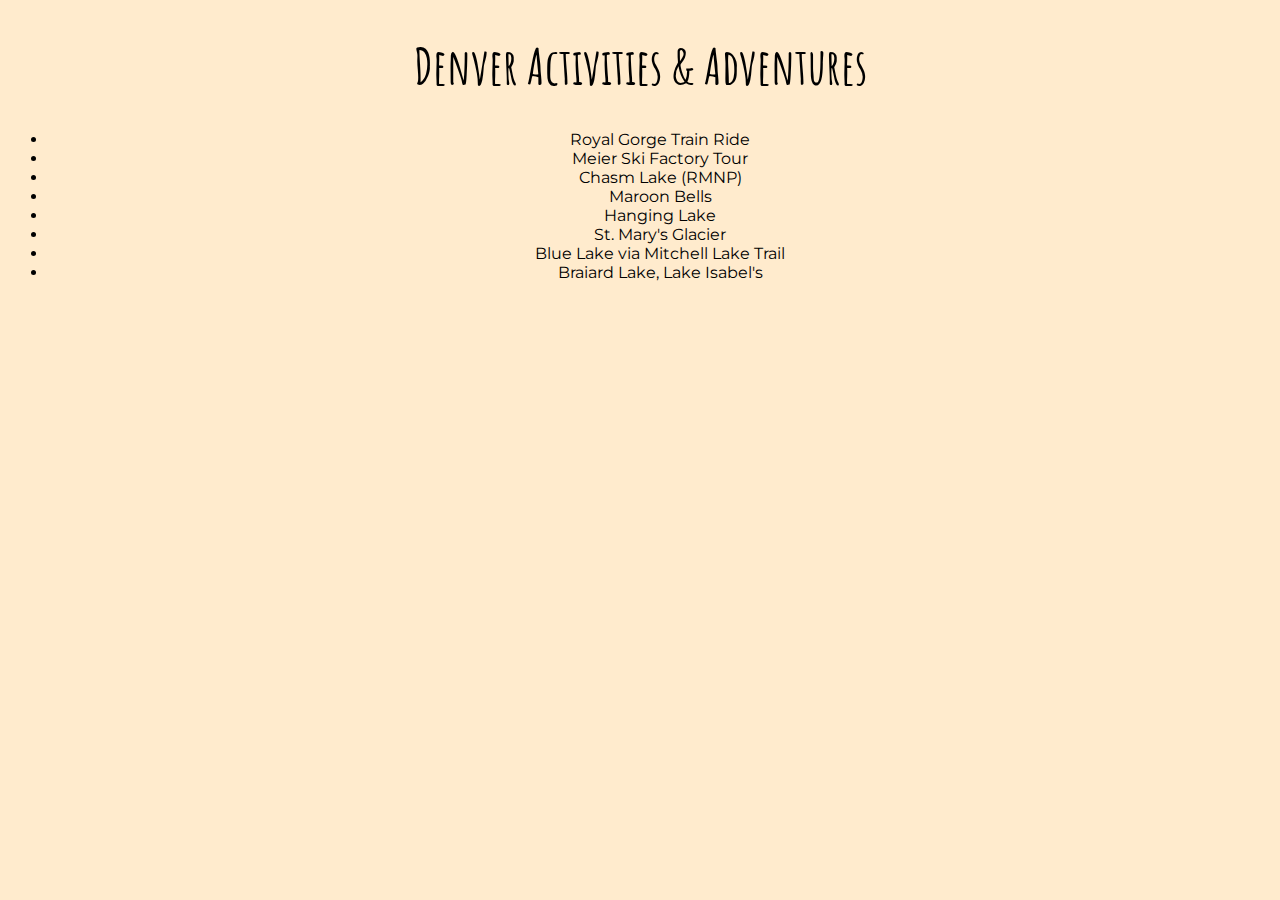
==== activities.html @ ecb99dc3 "added new html files for activities and bars and linked buttons in index.html" ====
<!DOCTYPE html>
<html lang="en-us">
  <head>
    <meta charset="UTF-8" />
    <meta name="viewport" content="width=device-width, initial-scale=1.0" />
    <title>Denver Restaurants</title>
    <link rel="stylesheet" href="./assets/style.css" />
    <link rel="preconnect" href="https://fonts.googleapis.com" />
    <link rel="preconnect" href="https://fonts.gstatic.com" crossorigin />
    <link
      href="https://fonts.googleapis.com/css2?family=Amatic+SC&family=Montserrat&display=swap"
      rel="stylesheet"
    />
  </head>
  <body>
    <h1>Denver Activities & Adventures</h1>
    <ul>
      <li>Royal Gorge Train Ride</li>
      <li>Meier Ski Factory Tour</li>
      <li>Chasm Lake (RMNP)</li>
      <li>Maroon Bells</li>
      <li>Hanging Lake</li>
      <li>St. Mary's Glacier</li>
      <li>Blue Lake via Mitchell Lake Trail</li>
      <li>Braiard Lake, Lake Isabel's</li>
    </ul>
  </body>
</html>
---- assets/style.css ----
body {
  background-image: url(https://images.unsplash.com/photo-1615237002240-8bfecfbfd7fc?ixlib=rb-4.0.3&ixid=MnwxMjA3fDB8MHxwaG90by1wYWdlfHx8fGVufDB8fHx8&auto=format&fit=crop&w=2069&q=80);
  background-color: blanchedalmond;
  font-family: "Montserrat", sans-serif;
  text-align: center;
}

header {
  text-align: center;
}

h1 {
  font-family: "Amatic SC", cursive;
  font-size: 50px;
}

button {
}

.button {
  background-color: #86592d;
  border: none;
  color: white;
  padding: 16px 32px;
  font-family: "Montserrat", sans-serif;
  text-align: center;
  text-decoration: none;
  display: inline-block;
  font-size: 20px;
  margin: 4px 2px;
  transition-duration: 0.4s;
  cursor: pointer;
}

.button:hover {
  background-color: #86592d;
  color: white;
}
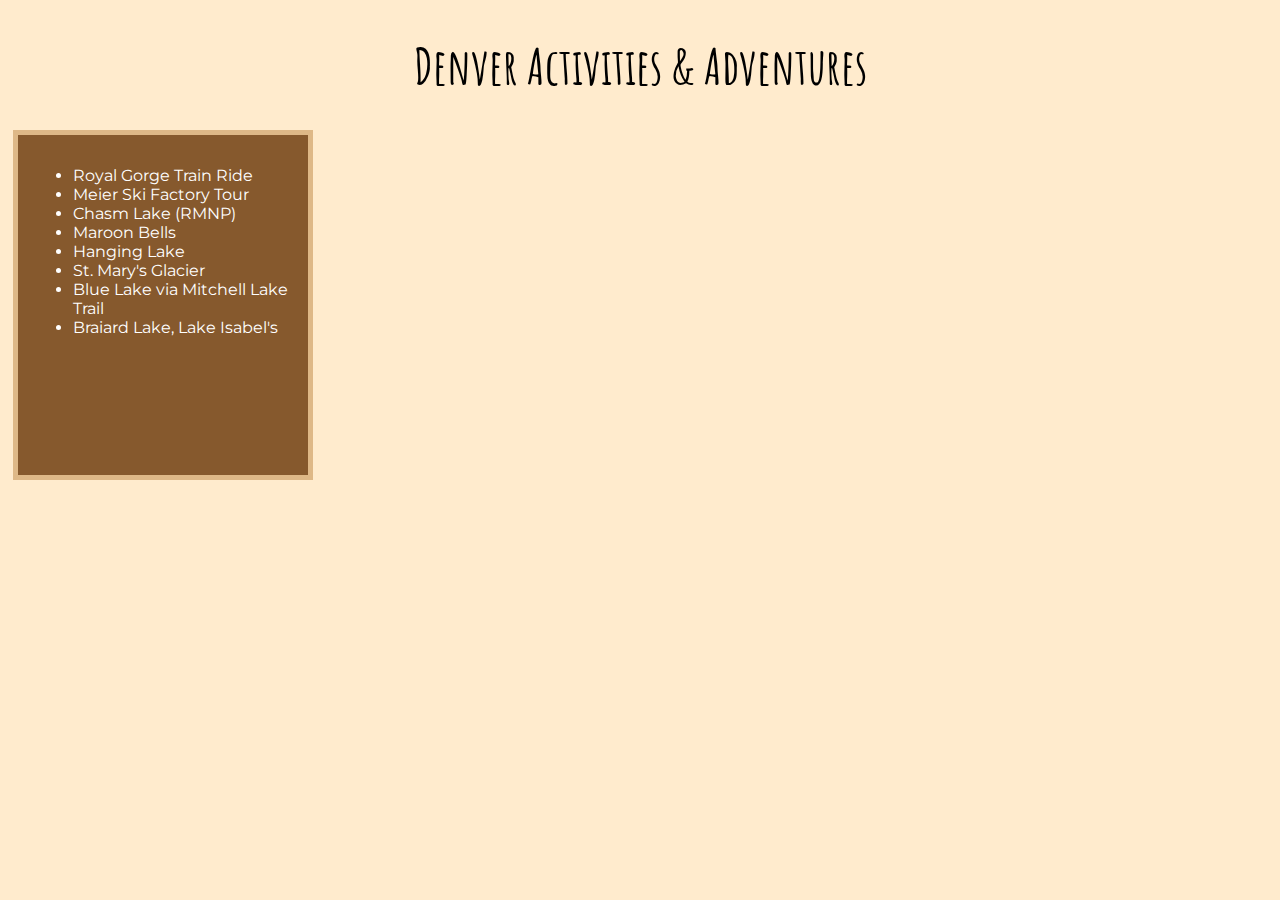
==== commit 5339dbdb: "add header and list classes" ====
--- a/activities.html
+++ b/activities.html
@@ -13,16 +13,20 @@
     />
   </head>
   <body>
-    <h1>Denver Activities & Adventures</h1>
-    <ul>
-      <li>Royal Gorge Train Ride</li>
-      <li>Meier Ski Factory Tour</li>
-      <li>Chasm Lake (RMNP)</li>
-      <li>Maroon Bells</li>
-      <li>Hanging Lake</li>
-      <li>St. Mary's Glacier</li>
-      <li>Blue Lake via Mitchell Lake Trail</li>
-      <li>Braiard Lake, Lake Isabel's</li>
-    </ul>
+    <section class="header">
+      <h1>Denver Activities & Adventures</h1>
+    </section>
+    <section class="list">
+      <ul>
+        <li>Royal Gorge Train Ride</li>
+        <li>Meier Ski Factory Tour</li>
+        <li>Chasm Lake (RMNP)</li>
+        <li>Maroon Bells</li>
+        <li>Hanging Lake</li>
+        <li>St. Mary's Glacier</li>
+        <li>Blue Lake via Mitchell Lake Trail</li>
+        <li>Braiard Lake, Lake Isabel's</li>
+      </ul>
+    </section>
   </body>
 </html>
--- a/assets/style.css
+++ b/assets/style.css
@@ -1,3 +1,7 @@
+* {
+  box-sizing: border-box;
+}
+
 body {
   background-image: url(https://images.unsplash.com/photo-1615237002240-8bfecfbfd7fc?ixlib=rb-4.0.3&ixid=MnwxMjA3fDB8MHxwaG90by1wYWdlfHx8fGVufDB8fHx8&auto=format&fit=crop&w=2069&q=80);
   background-color: blanchedalmond;
@@ -12,9 +16,6 @@
 h1 {
   font-family: "Amatic SC", cursive;
   font-size: 50px;
-}
-
-button {
 }
 
 .button {
@@ -36,3 +37,15 @@
   background-color: #86592d;
   color: white;
 }
+
+.list {
+  height: 350px;
+  width: 300px;
+  position: relative;
+  background-color: #86592d;
+  color: white;
+  text-align: left;
+  padding: 15px;
+  border: 5px solid burlywood;
+  margin: 5px;
+}
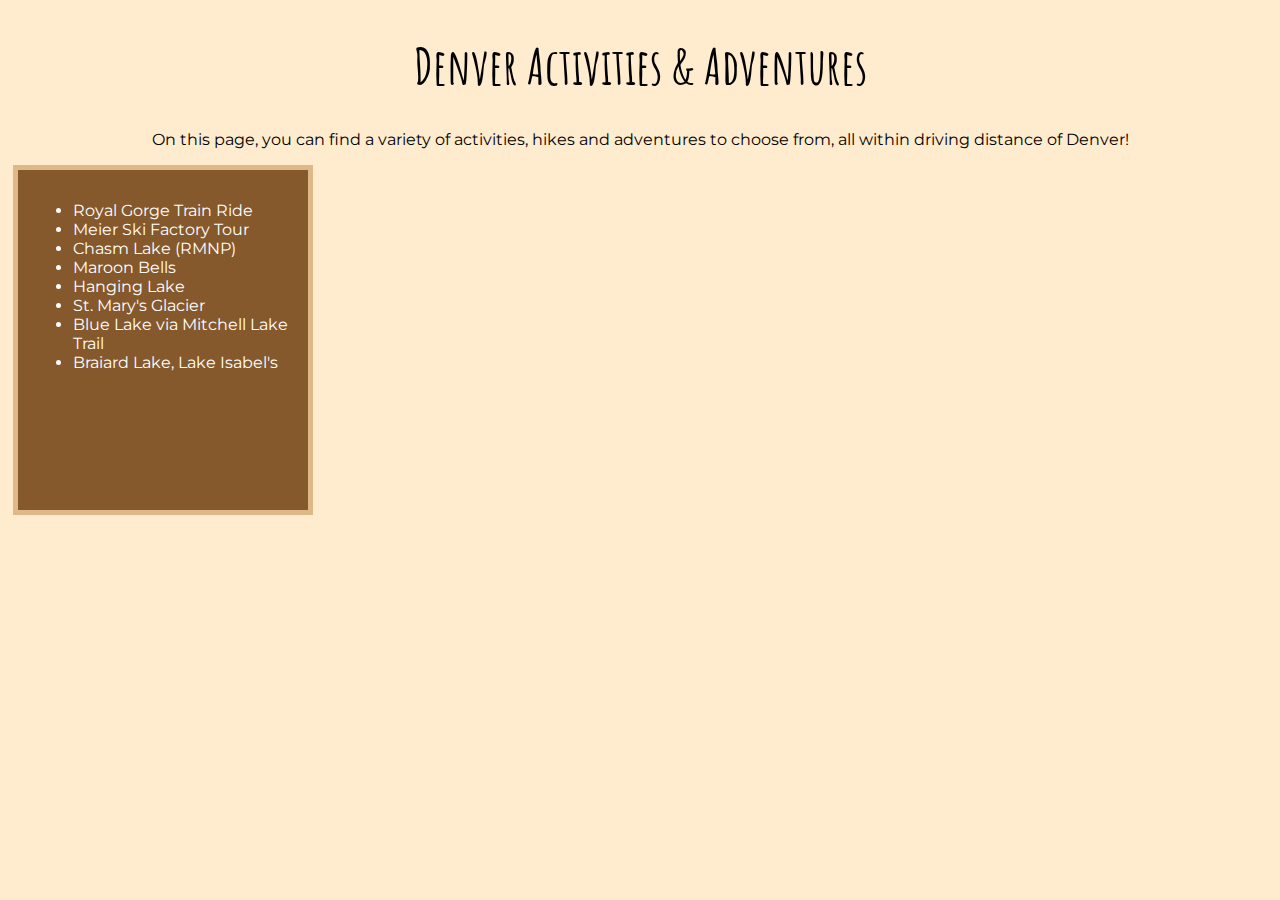
==== commit 62201323: "update header element" ====
--- a/activities.html
+++ b/activities.html
@@ -13,8 +13,14 @@
     />
   </head>
   <body>
-    <section class="header">
-      <h1>Denver Activities & Adventures</h1>
+    <section>
+      <header>
+        <h1>Denver Activities & Adventures</h1>
+        <p>
+          On this page, you can find a variety of activities, hikes and
+          adventures to choose from, all within driving distance of Denver!
+        </p>
+      </header>
     </section>
     <section class="list">
       <ul>
--- a/assets/style.css
+++ b/assets/style.css
@@ -9,9 +9,9 @@
   text-align: center;
 }
 
-header {
+/* header {
   text-align: center;
-}
+} */
 
 h1 {
   font-family: "Amatic SC", cursive;
@@ -34,8 +34,8 @@
 }
 
 .button:hover {
-  background-color: #86592d;
-  color: white;
+  background-color: white;
+  color: #86592d;
 }
 
 .list {
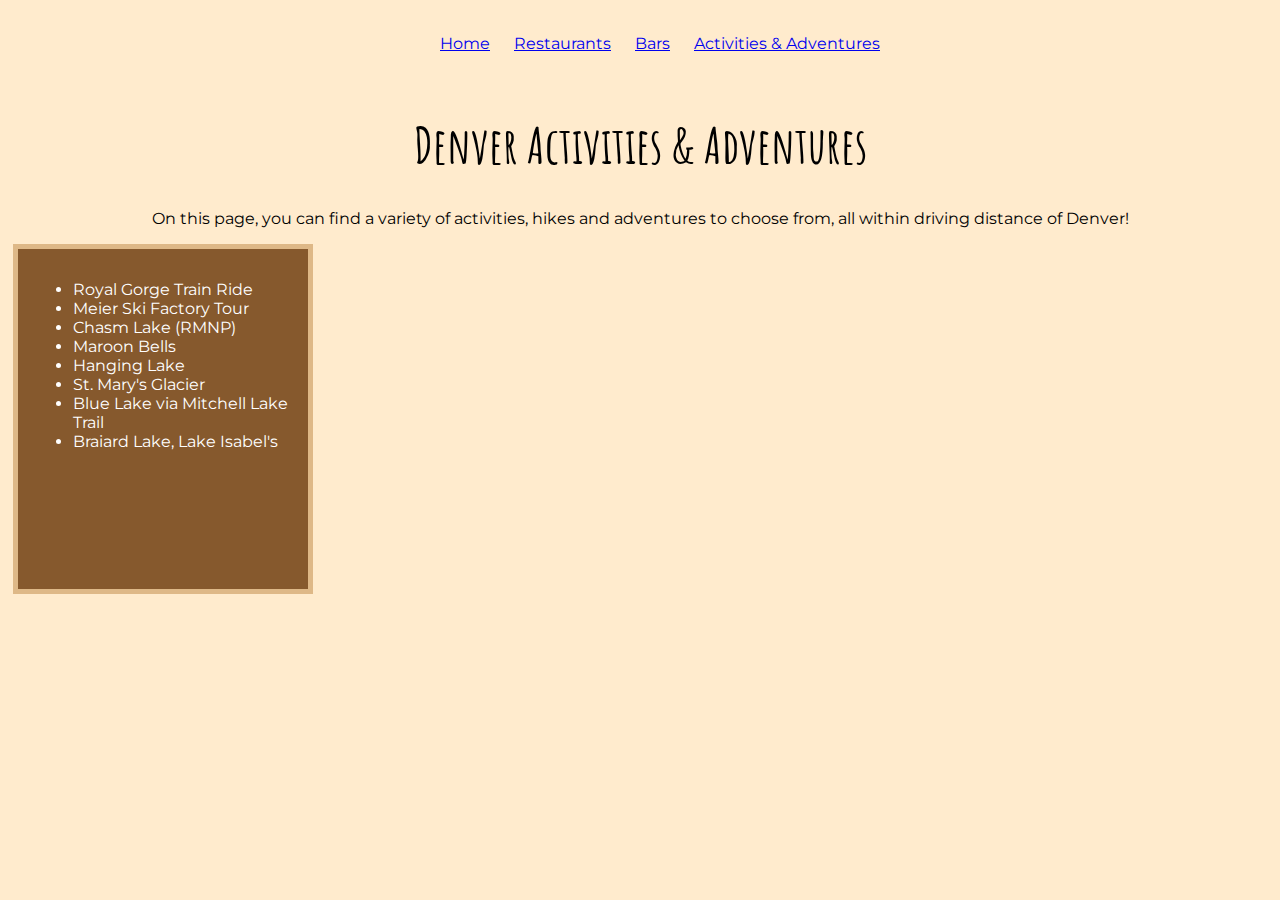
==== commit 8dcbe1e4: "add nav bar to each page" ====
--- a/activities.html
+++ b/activities.html
@@ -13,15 +13,25 @@
     />
   </head>
   <body>
-    <section>
-      <header>
-        <h1>Denver Activities & Adventures</h1>
-        <p>
-          On this page, you can find a variety of activities, hikes and
-          adventures to choose from, all within driving distance of Denver!
-        </p>
-      </header>
-    </section>
+    <header>
+      <nav>
+        <ul>
+          <li class="list-items"><a href="./index.html">Home</a></li>
+          <li class="list-items">
+            <a href="./restaurants.html">Restaurants</a>
+          </li>
+          <li class="list-items"><a href="./bars.html">Bars</a></li>
+          <li class="list-items">
+            <a href="./activities.html">Activities & Adventures</a>
+          </li>
+        </ul>
+      </nav>
+      <h1>Denver Activities & Adventures</h1>
+      <p>
+        On this page, you can find a variety of activities, hikes and adventures
+        to choose from, all within driving distance of Denver!
+      </p>
+    </header>
     <section class="list">
       <ul>
         <li>Royal Gorge Train Ride</li>
--- a/assets/style.css
+++ b/assets/style.css
@@ -9,9 +9,18 @@
   text-align: center;
 }
 
-/* header {
-  text-align: center;
-} */
+nav {
+  border: 10px solid blanchedalmond;
+  margin: 0;
+  padding: 0;
+  background-color: blanchedalmond;
+}
+
+.list-items {
+  display: inline;
+  color: #86592d;
+  padding: 10px;
+}
 
 h1 {
   font-family: "Amatic SC", cursive;
